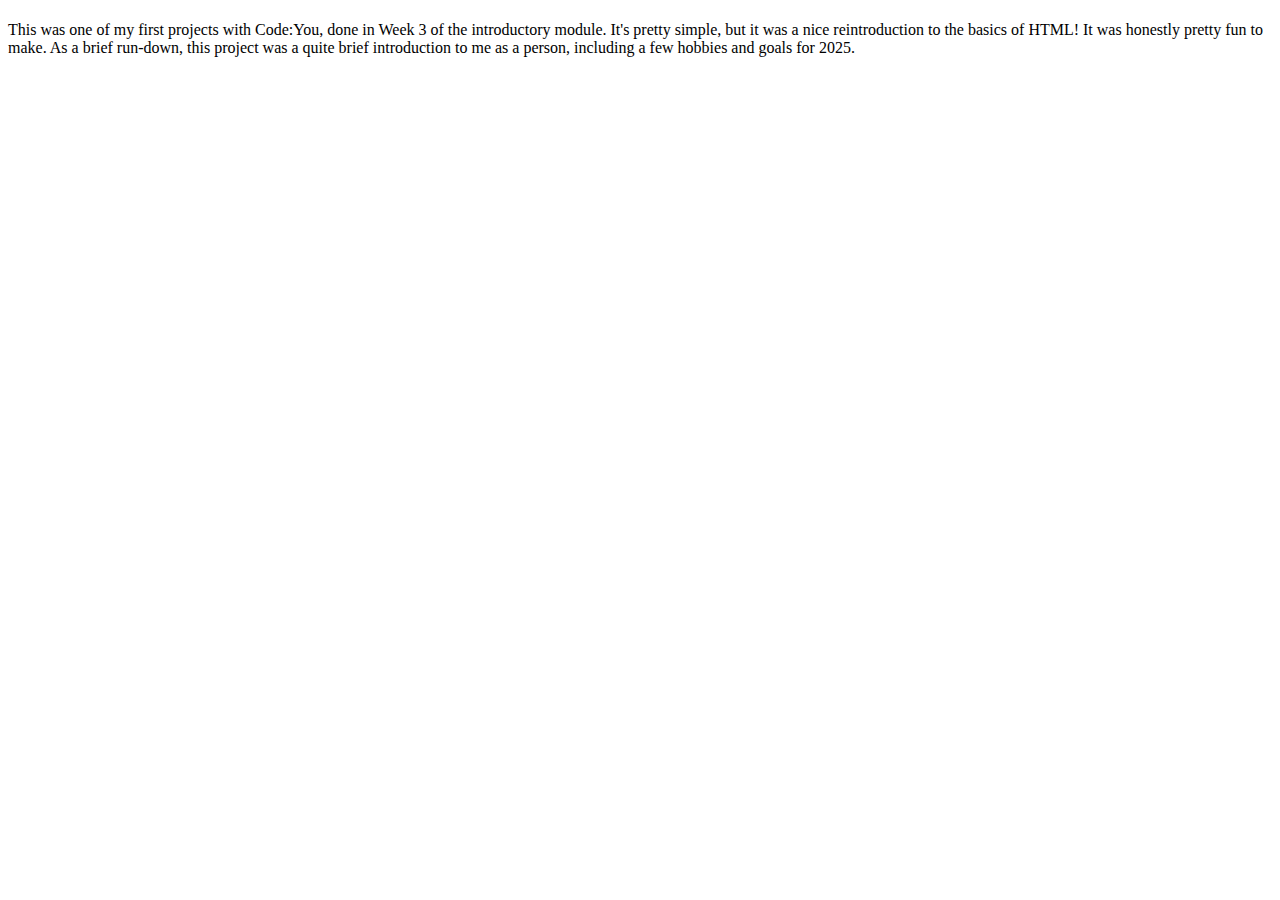
==== projects.html @ ffd121cb "initial commit" ====
<!DOCTYPE html>
<html lang="en">
<head>
    <meta charset="UTF-8">
    <meta name="viewport" content="width=device-width, initial-scale=1.0">
    <title>My Projects</title>
</head>
<body>
    <h1><a href="https://github.com/amyfightmaster/about-me-html-assignment"about-me-html-assignment</a></a></h1>
<p>This was one of my first projects with Code:You, done in Week 3 of the introductory module.  It's pretty simple, but it was a nice reintroduction to the basics of HTML!  It was honestly pretty fun to make.  As a brief run-down, this project was a quite brief introduction to me as a person, including a few hobbies and goals for 2025. </p>

</body>
</html>
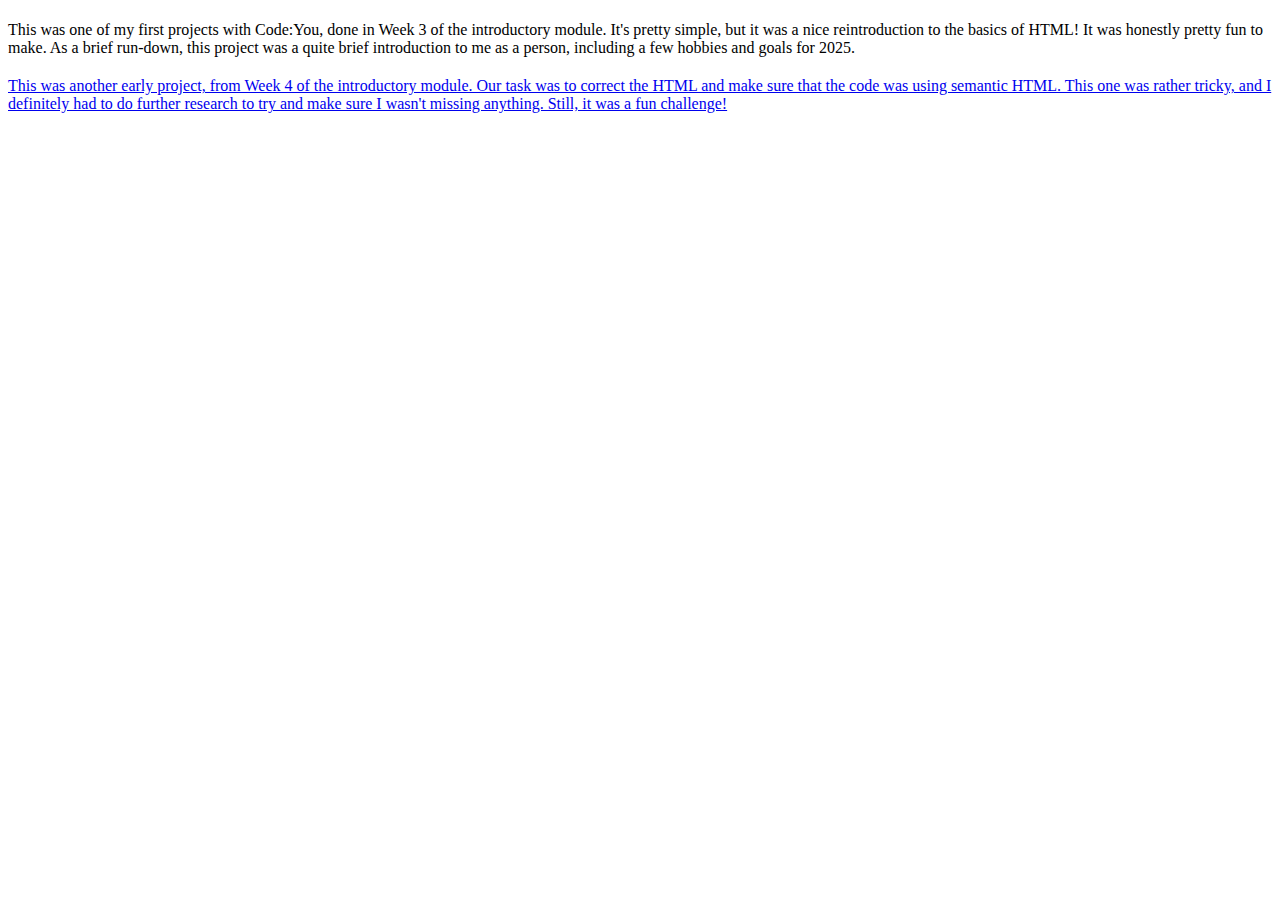
==== commit dbc9a83c: "added second project link and brief description" ====
--- a/projects.html
+++ b/projects.html
@@ -9,5 +9,6 @@
     <h1><a href="https://github.com/amyfightmaster/about-me-html-assignment"about-me-html-assignment</a></a></h1>
 <p>This was one of my first projects with Code:You, done in Week 3 of the introductory module.  It's pretty simple, but it was a nice reintroduction to the basics of HTML!  It was honestly pretty fun to make.  As a brief run-down, this project was a quite brief introduction to me as a person, including a few hobbies and goals for 2025. </p>
 
-</body>
+<h2><a href="https://github.com/amyfightmaster/correct-the-html"correct-the-html</a></h2>
+<p>This was another early project, from Week 4 of the introductory module.  Our task was to correct the HTML and make sure that the code was using semantic HTML.  This one was rather tricky, and I definitely had to do further research to try and make sure I wasn't missing anything.  Still, it was a fun challenge!</p></body>
 </html>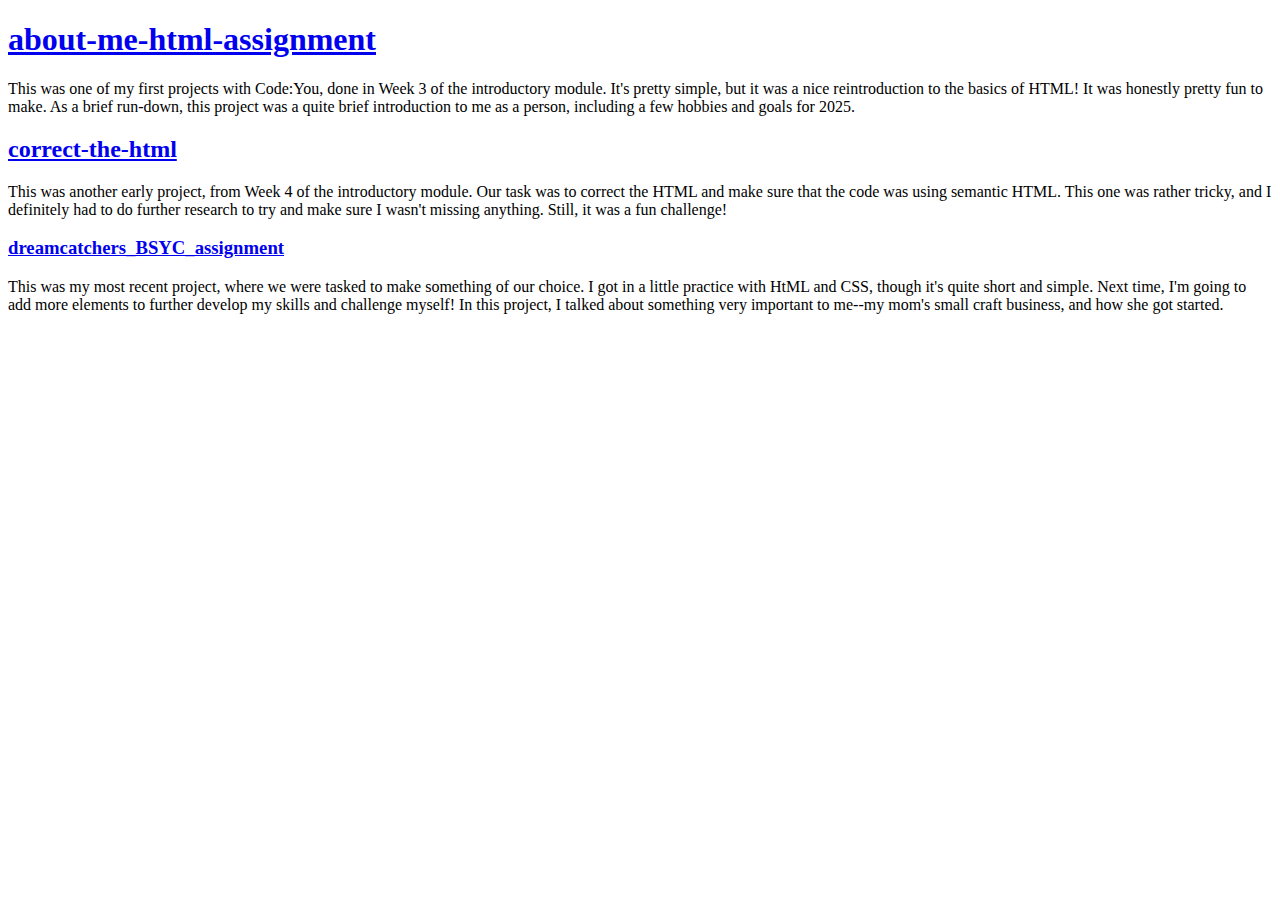
==== commit 111cb8e2: "added third project link and a brief blurb about the project" ====
--- a/projects.html
+++ b/projects.html
@@ -6,9 +6,12 @@
     <title>My Projects</title>
 </head>
 <body>
-    <h1><a href="https://github.com/amyfightmaster/about-me-html-assignment"about-me-html-assignment</a></a></h1>
+    <h1><a href="https://github.com/amyfightmaster/about-me-html-assignment">about-me-html-assignment</a></h1>
 <p>This was one of my first projects with Code:You, done in Week 3 of the introductory module.  It's pretty simple, but it was a nice reintroduction to the basics of HTML!  It was honestly pretty fun to make.  As a brief run-down, this project was a quite brief introduction to me as a person, including a few hobbies and goals for 2025. </p>
 
-<h2><a href="https://github.com/amyfightmaster/correct-the-html"correct-the-html</a></h2>
-<p>This was another early project, from Week 4 of the introductory module.  Our task was to correct the HTML and make sure that the code was using semantic HTML.  This one was rather tricky, and I definitely had to do further research to try and make sure I wasn't missing anything.  Still, it was a fun challenge!</p></body>
+<h2><a href="https://github.com/amyfightmaster/correct-the-html">correct-the-html</a></h2>
+<p>This was another early project, from Week 4 of the introductory module.  Our task was to correct the HTML and make sure that the code was using semantic HTML.  This one was rather tricky, and I definitely had to do further research to try and make sure I wasn't missing anything.  Still, it was a fun challenge!</p>
+
+<h3><a href="https://github.com/amyfightmaster/dreamcatchers_BSYC_assignment">dreamcatchers_BSYC_assignment</a></h3>
+<p>This was my most recent project, where we were tasked to make something of our choice.  I got in a little practice with HtML and CSS, though it's quite short and simple.  Next time, I'm going to add more elements to further develop my skills and challenge myself!  In this project, I talked about something very important to me--my mom's small craft business, and how she got started.</p></body>
 </html>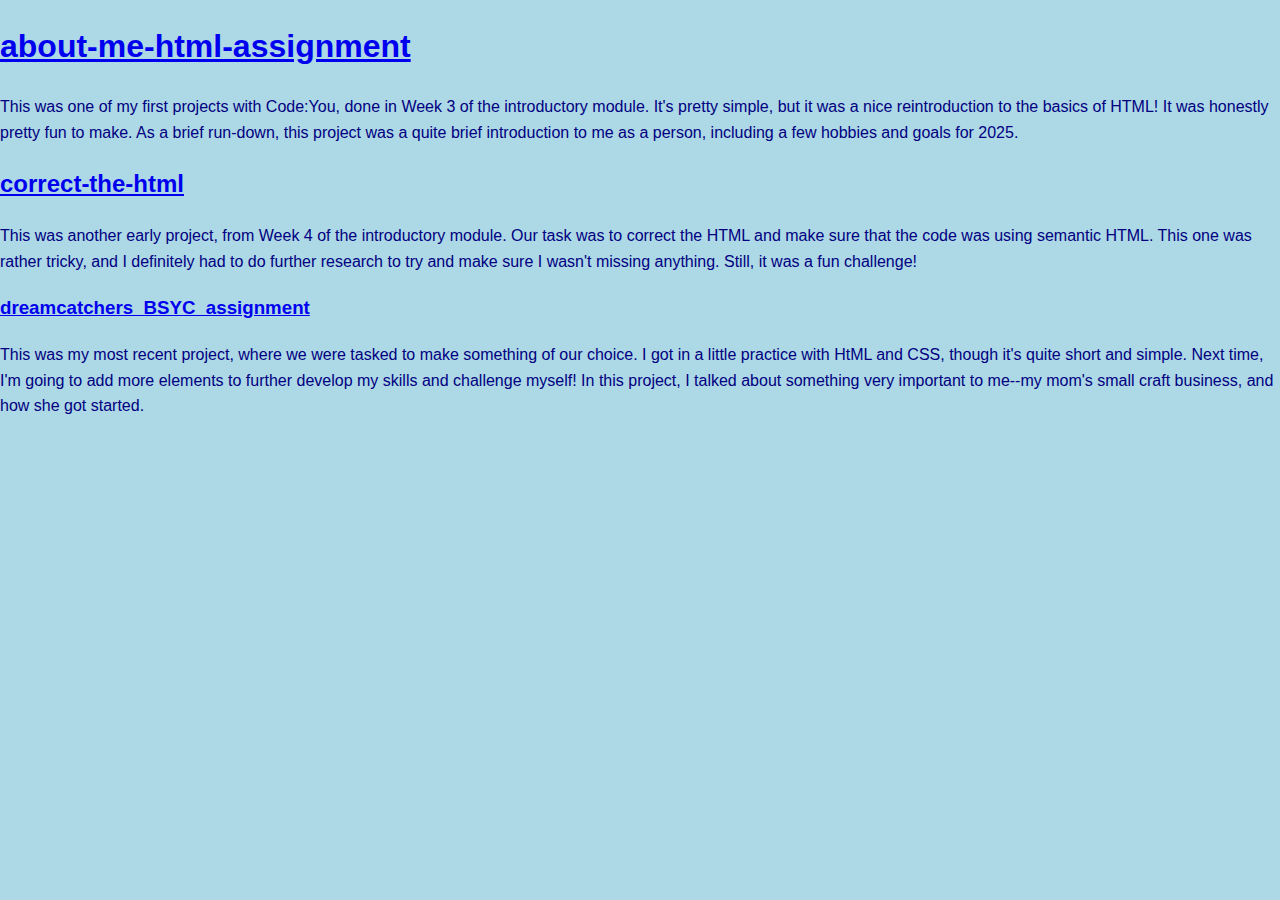
==== commit 3e562ea2: "added css stylesheet link to projects" ====
--- a/projects.html
+++ b/projects.html
@@ -4,6 +4,7 @@
     <meta charset="UTF-8">
     <meta name="viewport" content="width=device-width, initial-scale=1.0">
     <title>My Projects</title>
+    <link rel="stylesheet" href="mystyle.css">
 </head>
 <body>
     <h1><a href="https://github.com/amyfightmaster/about-me-html-assignment">about-me-html-assignment</a></h1>
--- a/mystyle.css
+++ b/mystyle.css
@@ -0,0 +1,66 @@
+        body {
+            font-family: Helvetica, sans-serif;
+            line-height: 1.6;
+            margin: 0;
+            padding: 0;
+            color: navy;
+            background-color: lightblue;
+        }
+        .container {
+            max-width: 800px;
+            margin: 20px auto;
+            padding: 20px;
+            background: #fff;
+            border-radius: 8px;
+            box-shadow: 0 2px 5px rgba(0, 0, 0, 0.1);
+        }
+        h1,
+        h2 {
+            color: #007bff;
+        }
+        .header {
+            text-align: center;
+        }
+        .header h1 {
+            margin: 10px 0;
+        }
+        .contact {
+            margin: 10px 0;
+            font-size: 14px;
+        }
+        .contact a {
+            color: #007bff;
+            text-decoration: none;
+        }
+        .section {
+            margin: 20px 0;
+        }
+        .section h2 {
+            margin-bottom: 10px;
+            border-bottom: 2px solid #007bff;
+            padding-bottom: 5px;
+        }
+        .item {
+            margin-bottom: 10px;
+        }
+        .item h3 {
+            margin: 0;
+            font-size: 18px;
+            color: navy;
+        }
+        .item p {
+            margin: 5px 0;
+            font-size: 14px;
+        }
+        .skills ul {
+            list-style: none;
+            padding: 0;
+        }
+        .skills ul li {
+            display: inline-block;
+            background: #007bff;
+            color: navy;
+            padding: 5px 10px;
+            margin: 5px 5px 5px 0;
+            border-radius: 4px;
+        }